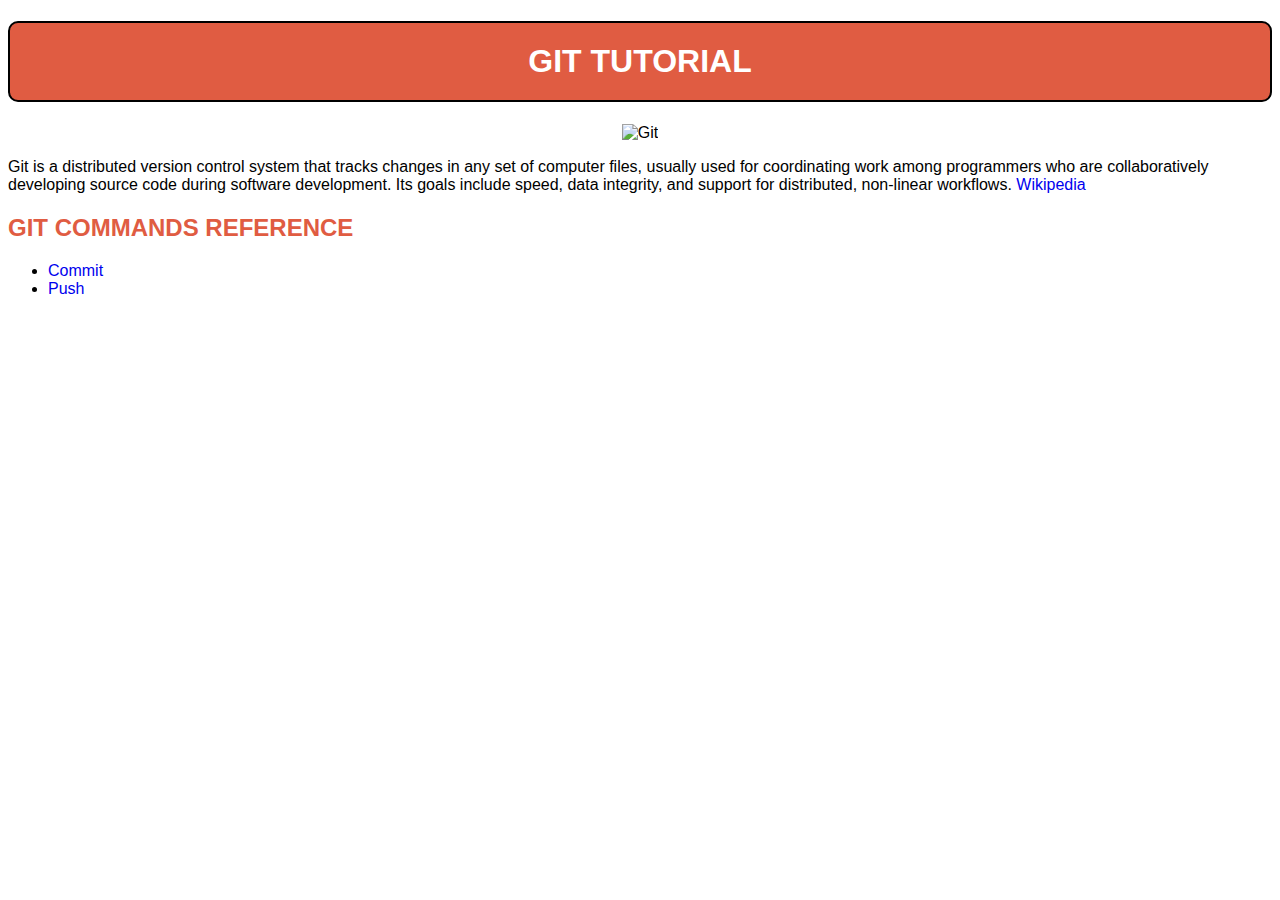
==== index.html @ 83933b83 "add link of push.html to index" ====
<!DOCTYPE html>
<html lang="en">

<head>
    <meta charset="UTF-8">
    <meta name="viewport" content="width=device-width, initial-scale=1.0">
    <title>Git</title>
    <link rel="stylesheet" href="./style.css">
</head>

<body>
    <h1>Git Tutorial</h1>
    <div class="text-center">
        <img width="500"
            src="https://www.malwarebytes.com/wp-content/uploads/sites/2/2023/01/asset_upload_file97293_255583.jpg"
            alt="Git">
    </div>
    <p>
        Git is a distributed version control system that tracks changes in any set of computer files, usually used for
        coordinating work among programmers who are collaboratively developing source code during software development.
        Its goals include speed, data integrity, and support for distributed, non-linear workflows. <a
            href="https://www.google.com/url?sa=t&rct=j&q=&esrc=s&source=web&cd=&cad=rja&uact=8&ved=2ahUKEwja-r2fp5eEAxWY9LsIHSt7DyYQmhN6BAhfEAI&url=https%3A%2F%2Fen.wikipedia.org%2Fwiki%2FGit&usg=AOvVaw0mR6q4LmK3M4ft3iKkMUI3&opi=89978449">Wikipedia</a>
    </p>

    <h2>Git Commands Reference</h2>
    <ul>
        <li><a href="./git-commands/commit.html">Commit</a></li>
        <li><a href="./git-commands/push.html">Push</a></li>
    </ul>
</body>

</html>
---- style.css ----
body {
    font-family: Arial, Helvetica, sans-serif;
}

h1 {
    background-color: rgb(224, 92, 66);
    color: white;
    text-align: center;
    padding: 20px;
    border-radius: 10px;
    text-transform: uppercase;
    border: 2px solid black;
}

h2 {
    text-transform: uppercase;
    color: rgb(224, 92, 66);
}

a {
    text-decoration: none;
}

code {
    color: rgb(224, 92, 66);
    padding: 10px;
    font-size: 15px;
}

.text-center {
    text-align: center;
}
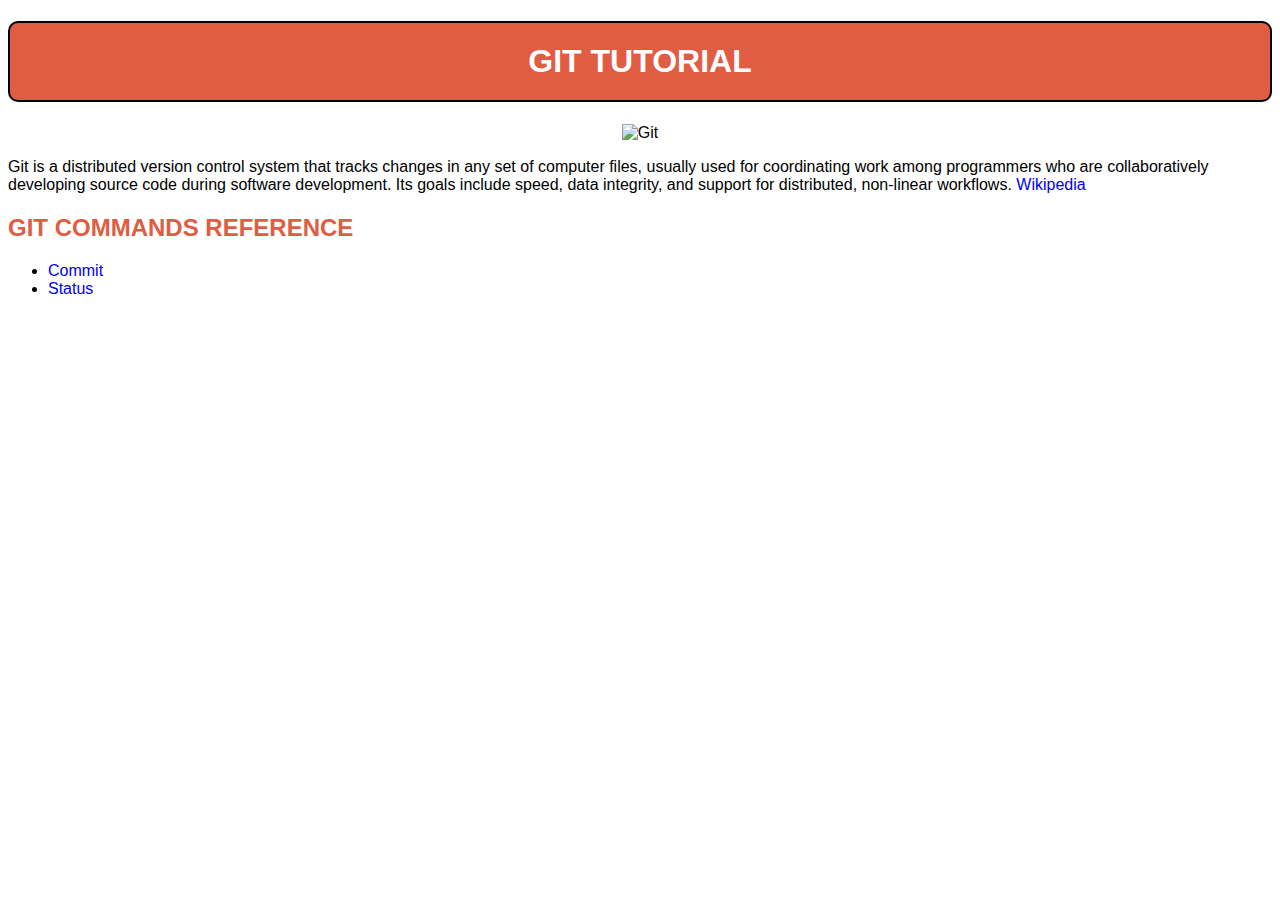
==== commit a7c0a3e2: "Status" ====
--- a/index.html
+++ b/index.html
@@ -25,7 +25,7 @@
     <h2>Git Commands Reference</h2>
     <ul>
         <li><a href="./git-commands/commit.html">Commit</a></li>
-        <li><a href="./git-commands/push.html">Push</a></li>
+        <li><a href="./git-commands/status.html">Status</a></li>
     </ul>
 </body>
 
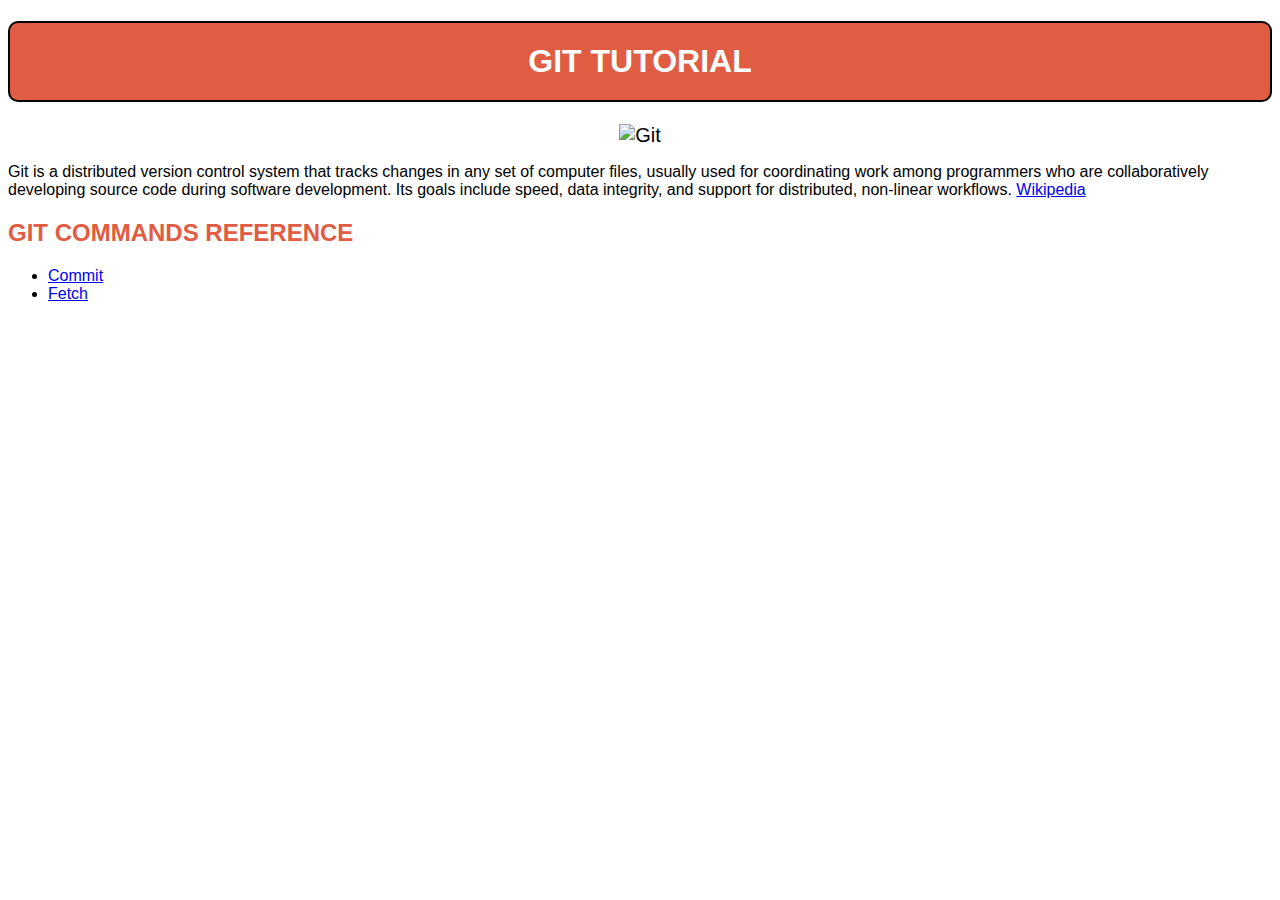
==== commit d294a0b8: "Create fetch page" ====
--- a/index.html
+++ b/index.html
@@ -25,7 +25,7 @@
     <h2>Git Commands Reference</h2>
     <ul>
         <li><a href="./git-commands/commit.html">Commit</a></li>
-        <li><a href="./git-commands/status.html">Status</a></li>
+        <li><a href="./git-commands/fetch.html">Fetch</a></li>
     </ul>
 </body>
 
--- a/style.css
+++ b/style.css
@@ -17,16 +17,19 @@
     color: rgb(224, 92, 66);
 }
 
-a {
-    text-decoration: none;
+.text-center {
+    text-align: center;
+    font-size: 20px;
 }
 
-code {
-    color: rgb(224, 92, 66);
-    padding: 10px;
-    font-size: 15px;
-}
-
-.text-center {
-    text-align: center;
+code{
+    display: inline;
+    padding: 0 5px;
+    margin-bottom: 1em;
+    overflow: auto;
+    font-family: Courier, monospace;
+    line-height: 18px;
+    color: #f14e32;
+    background-color: #fff;
+    border: solid 1px #efeee6;
 }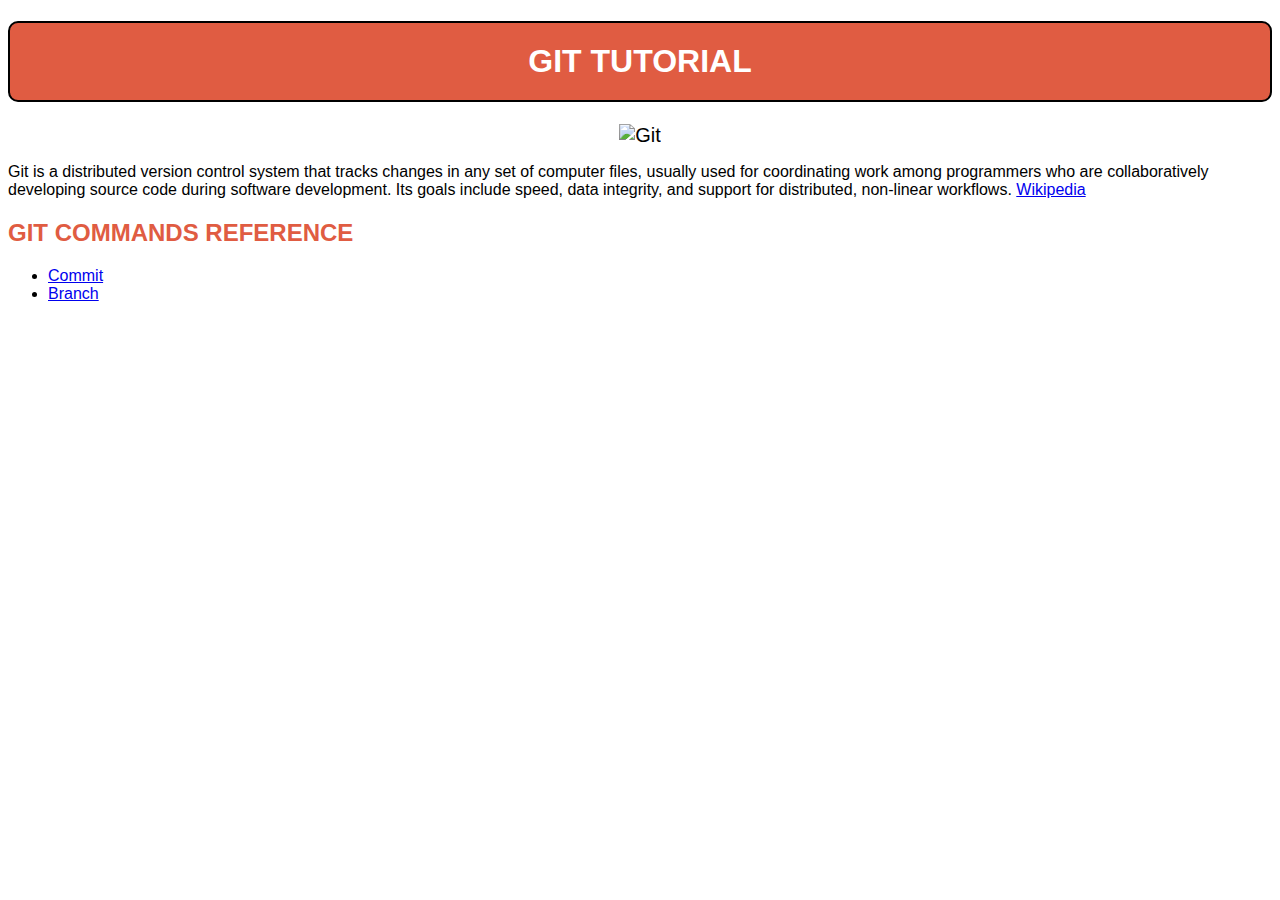
==== commit 6d73e41f: "changesnik2" ====
--- a/index.html
+++ b/index.html
@@ -25,8 +25,10 @@
     <h2>Git Commands Reference</h2>
     <ul>
         <li><a href="./git-commands/commit.html">Commit</a></li>
-        <li><a href="./git-commands/fetch.html">Fetch</a></li>
+        <li><a href="./git-commands/git-branch.html">Branch</a></li>
     </ul>
+
+
 </body>
 
 </html>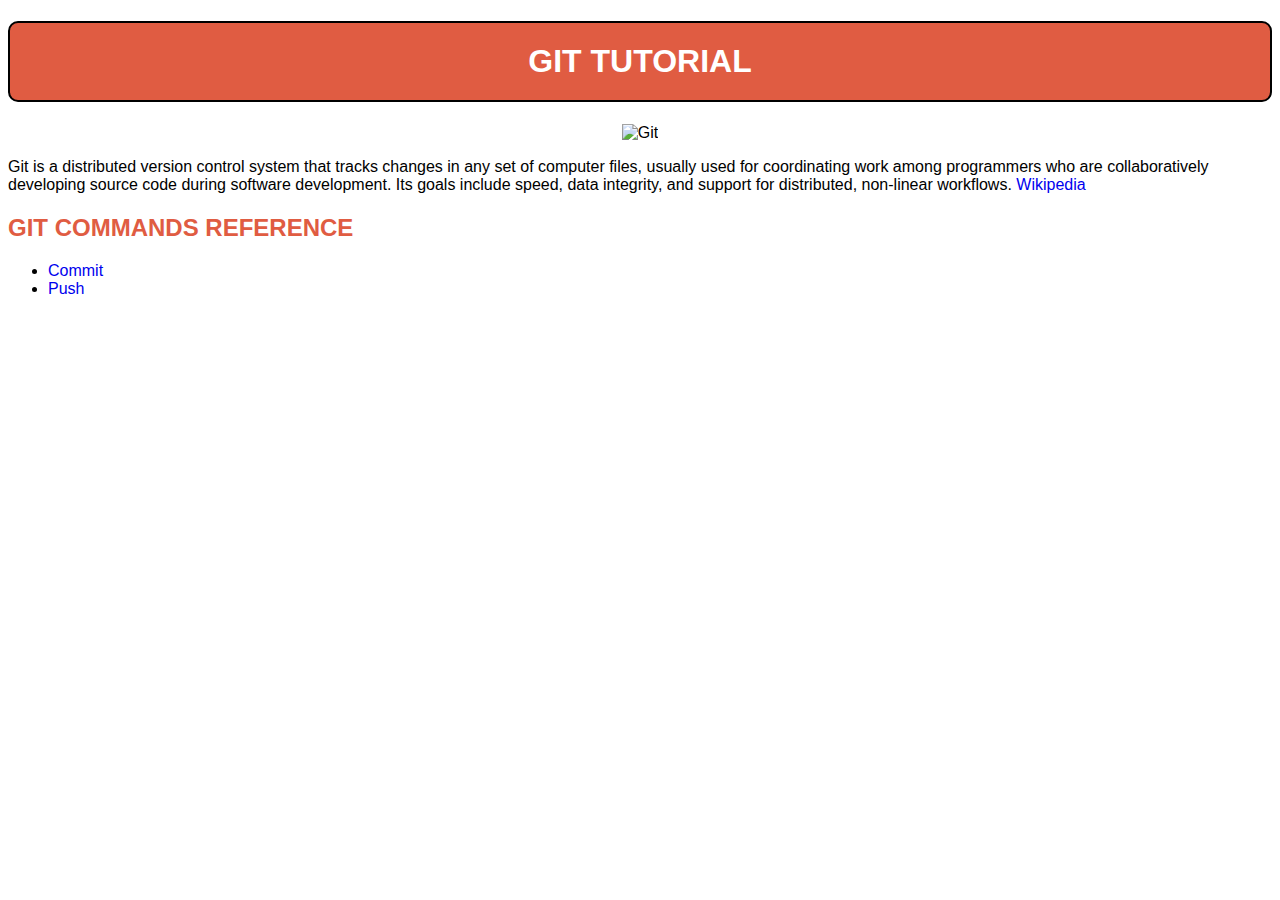
==== commit 1a693172: "Merge pull request #3 from vladtymo/git_push/kerenykevych" ====
--- a/index.html
+++ b/index.html
@@ -25,10 +25,8 @@
     <h2>Git Commands Reference</h2>
     <ul>
         <li><a href="./git-commands/commit.html">Commit</a></li>
-        <li><a href="./git-commands/git-branch.html">Branch</a></li>
+        <li><a href="./git-commands/push.html">Push</a></li>
     </ul>
-
-
 </body>
 
 </html>--- a/style.css
+++ b/style.css
@@ -17,19 +17,16 @@
     color: rgb(224, 92, 66);
 }
 
+a {
+    text-decoration: none;
+}
+
+code {
+    color: rgb(224, 92, 66);
+    padding: 10px;
+    font-size: 15px;
+}
+
 .text-center {
     text-align: center;
-    font-size: 20px;
-}
-
-code{
-    display: inline;
-    padding: 0 5px;
-    margin-bottom: 1em;
-    overflow: auto;
-    font-family: Courier, monospace;
-    line-height: 18px;
-    color: #f14e32;
-    background-color: #fff;
-    border: solid 1px #efeee6;
 }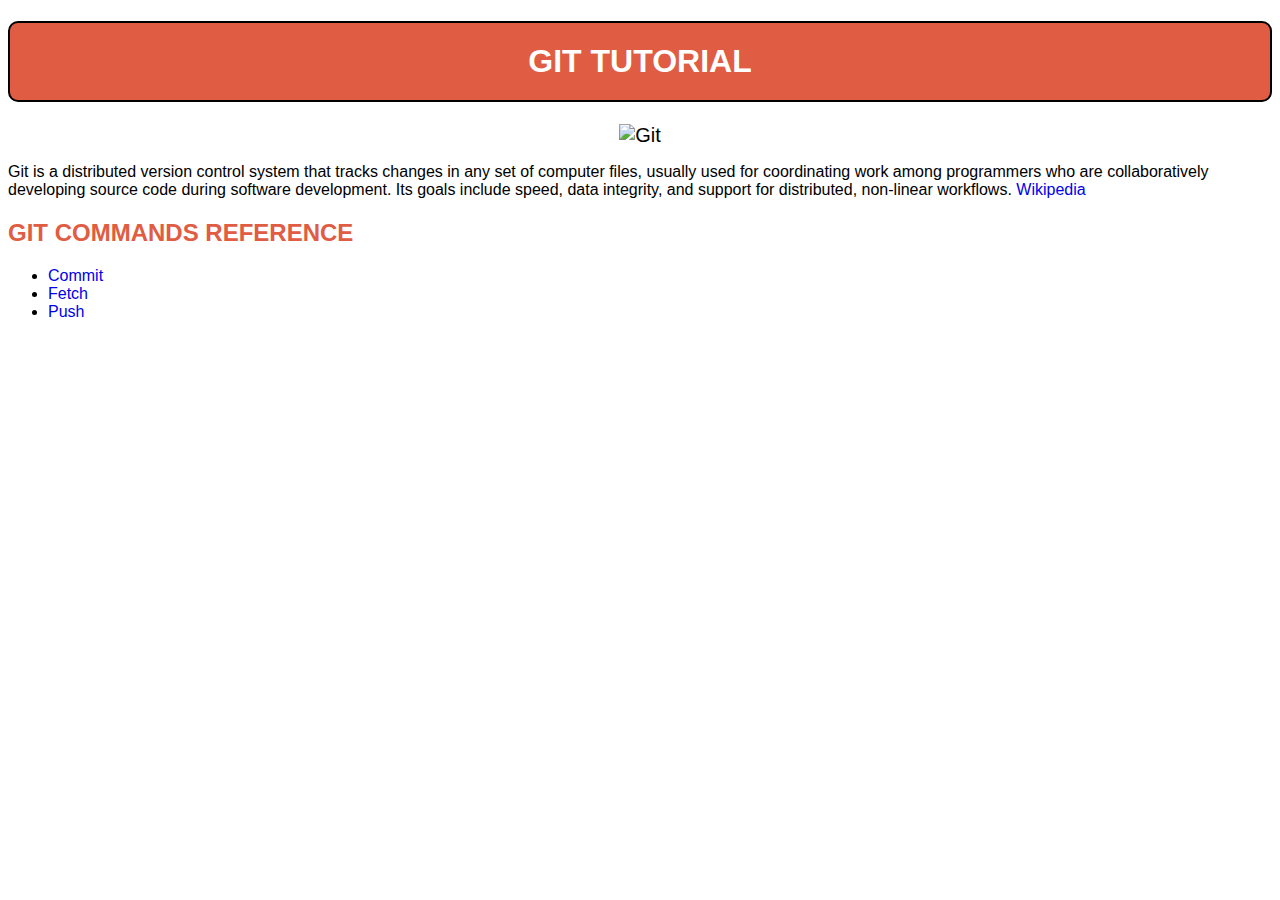
==== commit 2758a024: "Merge branch 'master' into git_fetch/sapunov" ====
--- a/index.html
+++ b/index.html
@@ -25,6 +25,7 @@
     <h2>Git Commands Reference</h2>
     <ul>
         <li><a href="./git-commands/commit.html">Commit</a></li>
+        <li><a href="./git-commands/fetch.html">Fetch</a></li>
         <li><a href="./git-commands/push.html">Push</a></li>
     </ul>
 </body>
--- a/style.css
+++ b/style.css
@@ -29,4 +29,17 @@
 
 .text-center {
     text-align: center;
+    font-size: 20px;
+}
+
+code{
+    display: inline;
+    padding: 0 5px;
+    margin-bottom: 1em;
+    overflow: auto;
+    font-family: Courier, monospace;
+    line-height: 18px;
+    color: #f14e32;
+    background-color: #fff;
+    border: solid 1px #efeee6;
 }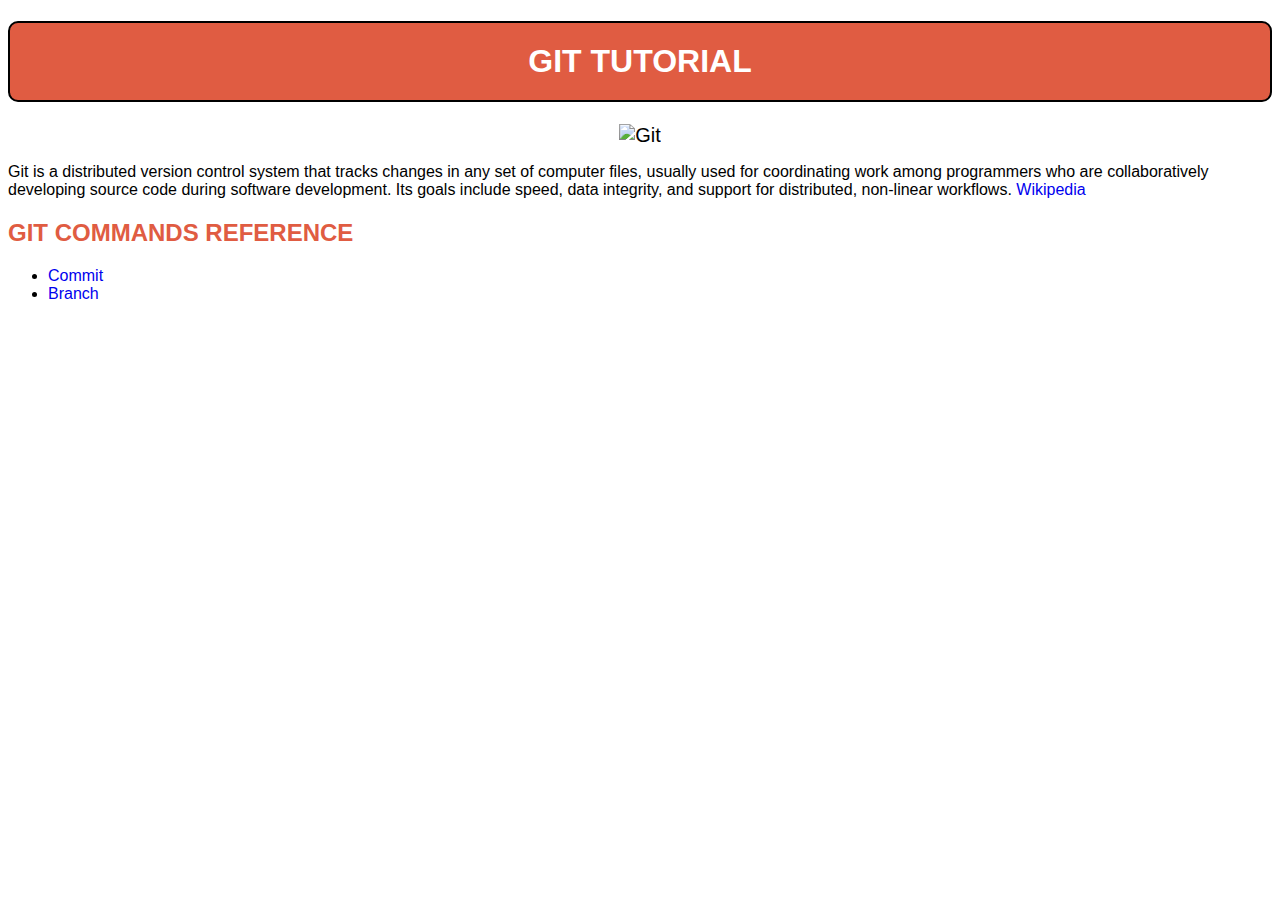
==== commit 5bdd518a: "fix issues" ====
--- a/index.html
+++ b/index.html
@@ -25,8 +25,7 @@
     <h2>Git Commands Reference</h2>
     <ul>
         <li><a href="./git-commands/commit.html">Commit</a></li>
-        <li><a href="./git-commands/fetch.html">Fetch</a></li>
-        <li><a href="./git-commands/push.html">Push</a></li>
+        <li><a href="./git-commands/git-branch.html">Branch</a></li>
     </ul>
 </body>
 
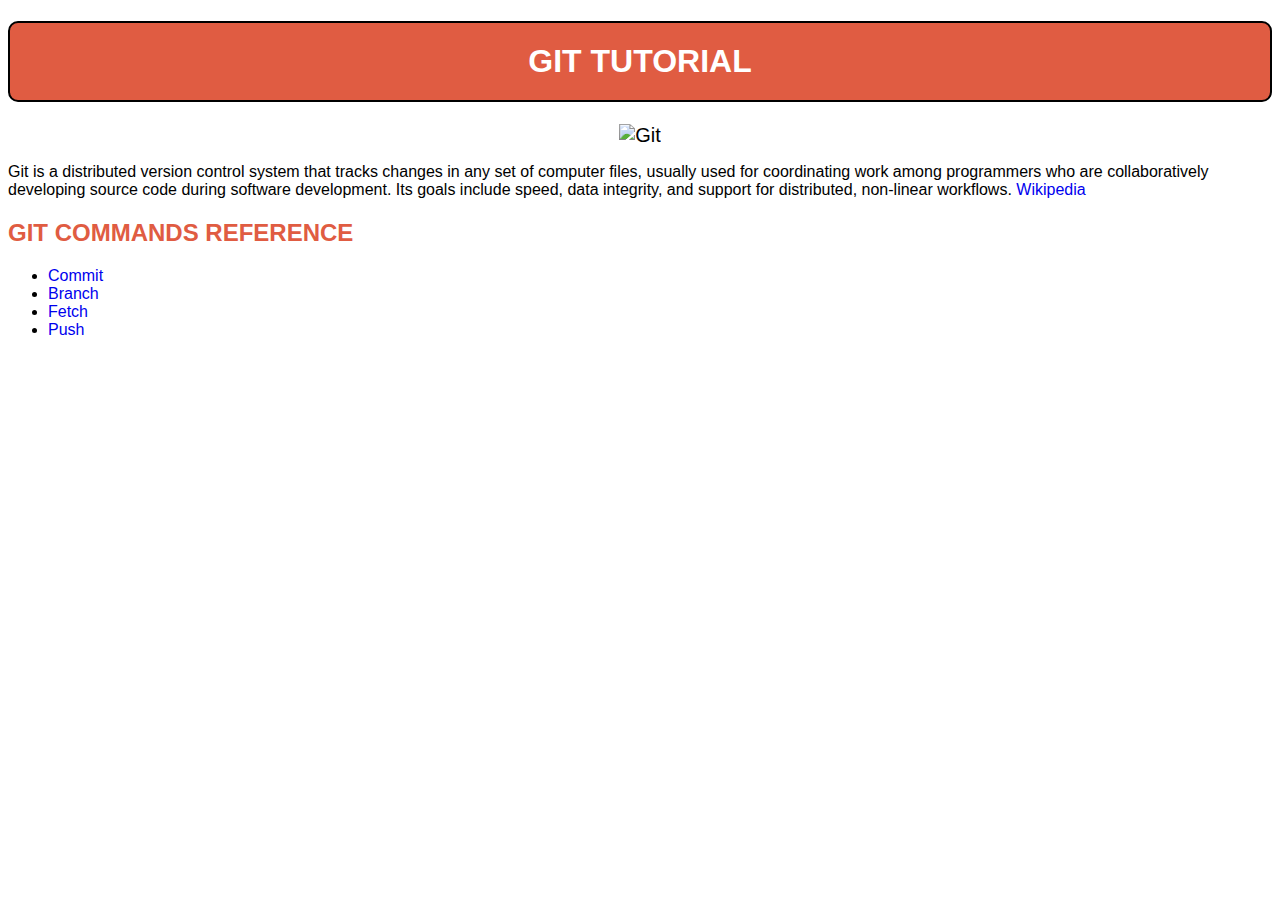
==== commit 14212da5: "Merge branch 'master' into git_branch/nikityuk" ====
--- a/index.html
+++ b/index.html
@@ -26,6 +26,8 @@
     <ul>
         <li><a href="./git-commands/commit.html">Commit</a></li>
         <li><a href="./git-commands/git-branch.html">Branch</a></li>
+        <li><a href="./git-commands/fetch.html">Fetch</a></li>
+        <li><a href="./git-commands/push.html">Push</a></li>
     </ul>
 </body>
 
